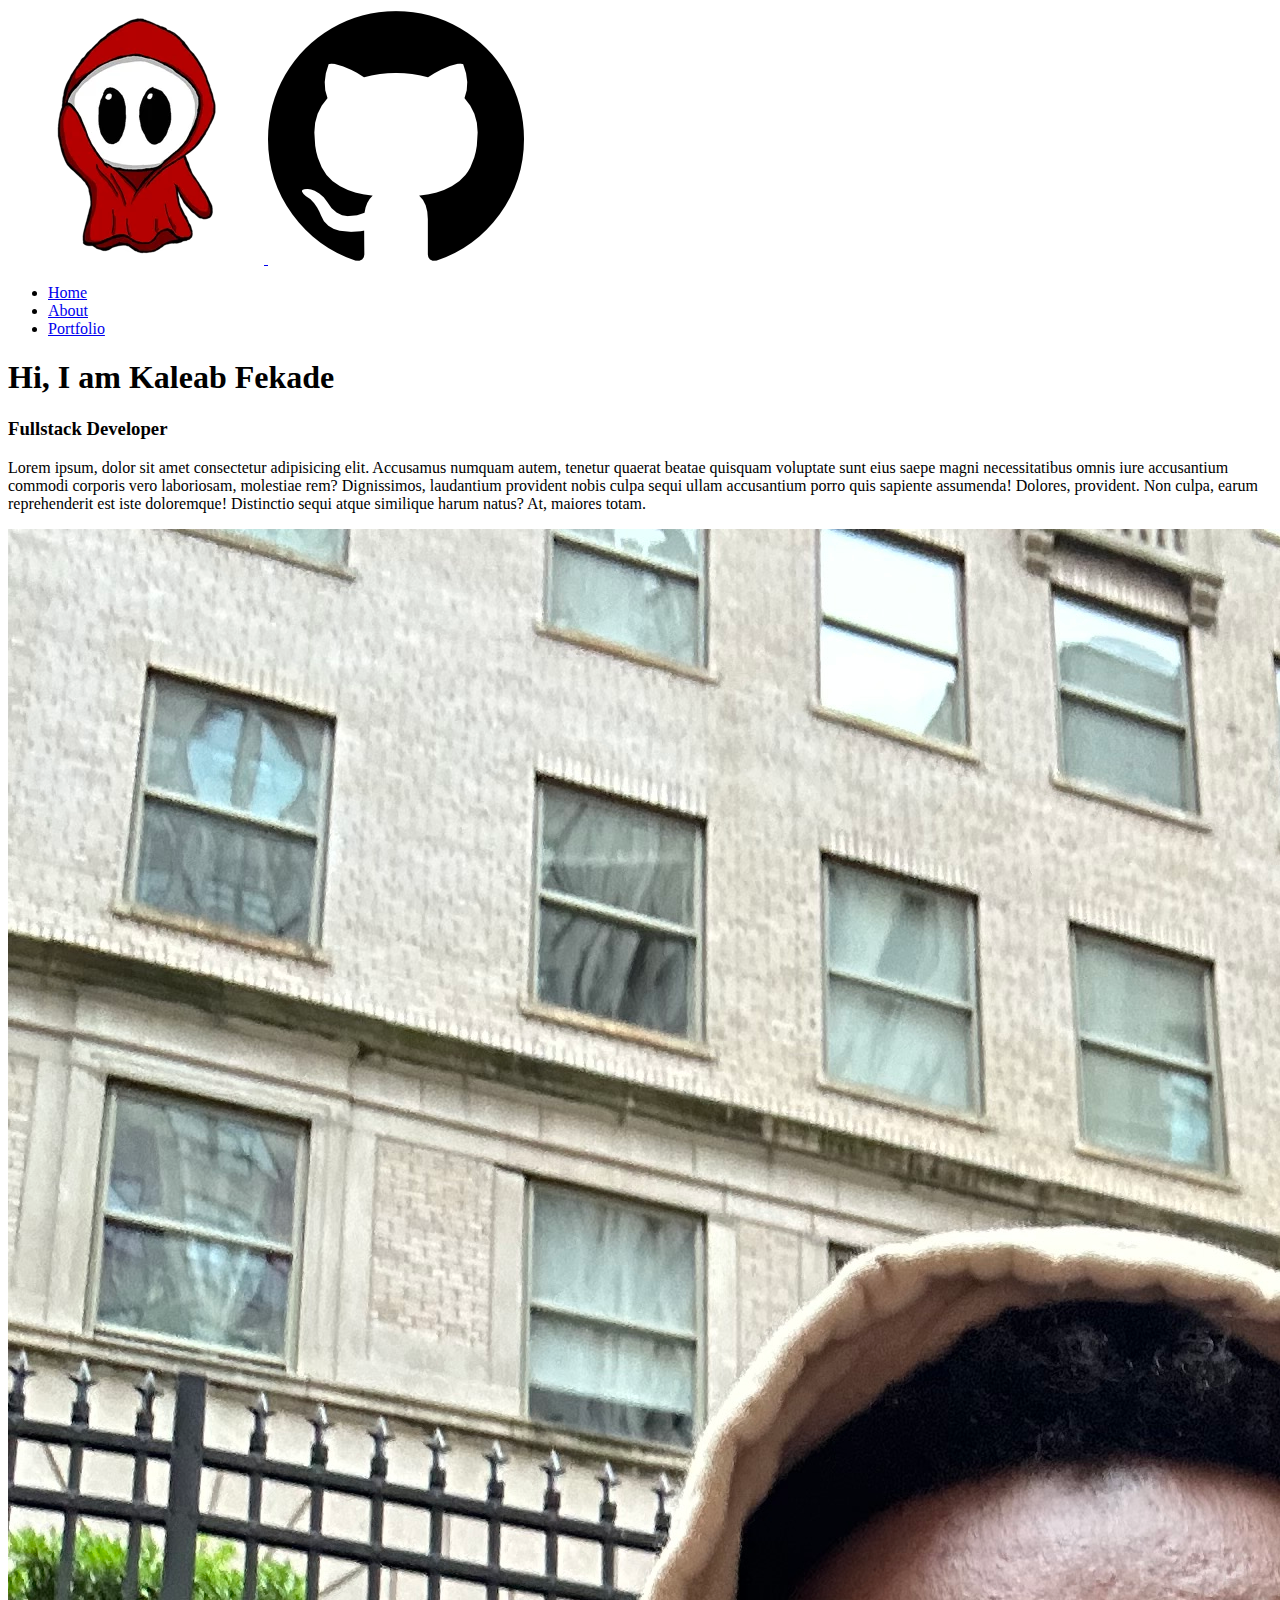
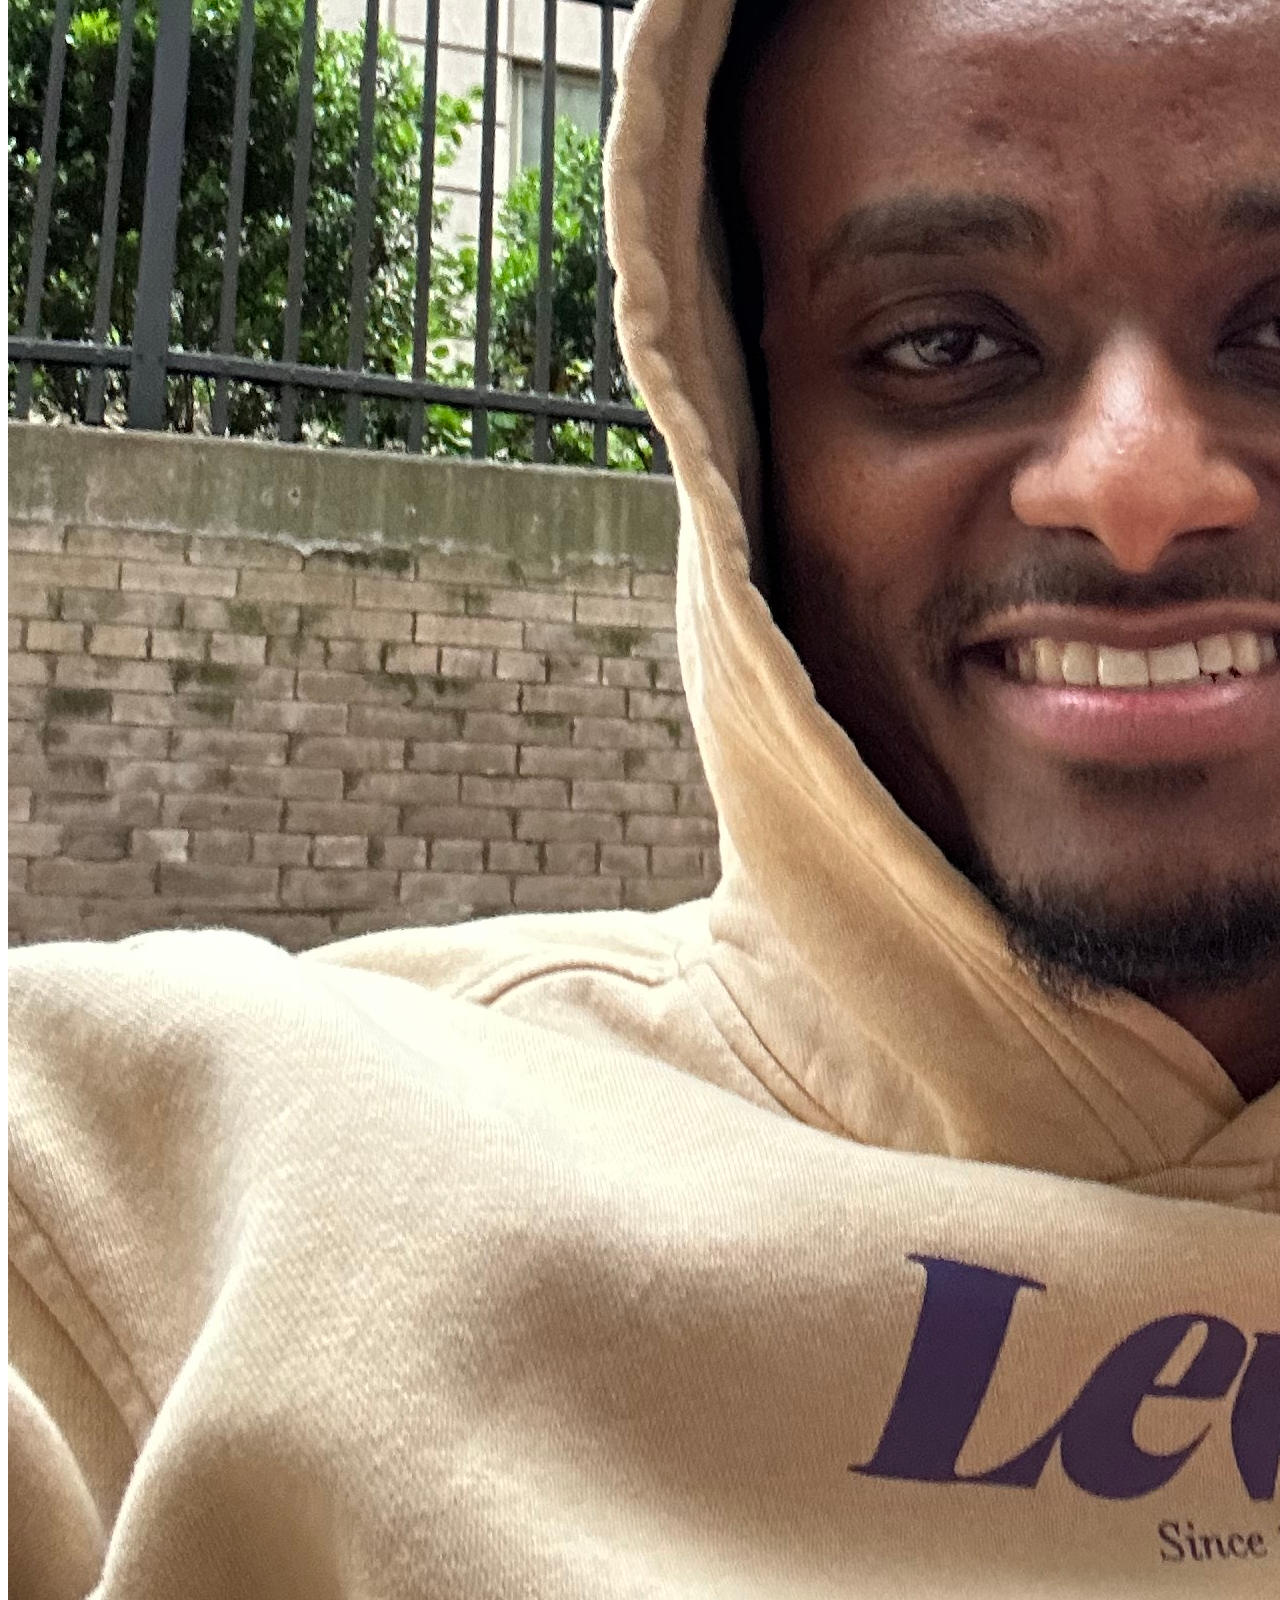
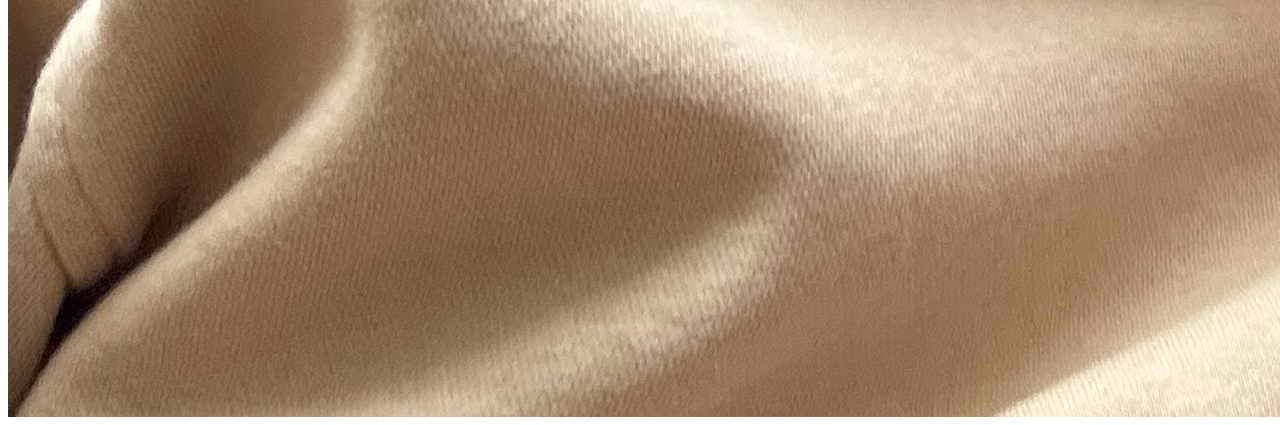
==== index.html @ a4ad2078 "Added html from previous project/Added new read.me file." ====
<html>
  <head>
    <title>Home Page</title>
    <link rel="stylesheet" href="style.css">
  </head>
  <body>
    <header class="logo">
      <a href="index.html">
        <img src="images/nav-logo.webp" alt="nav-logo">
      </a>
      <a class="git-hub-logo" href="https://github.com/goofycode83" target="_blank">
        <img class="git" src="images/git-hub.png" alt="Github">
     </a>
      <nav>
        <ul>
          <li><a href="index.html">Home</a></li>
          <li><a href="about.html">About</a></li>
          <li><a href="portfolio.html">Portfolio</a></li>
        </ul>
      </nav>
    </header>
      <article class="home">
        <section class="home-content">
          <h1>Hi, I am Kaleab Fekade</h1>
          <h3>Fullstack Developer</h3>
          <p>Lorem ipsum, dolor sit amet consectetur adipisicing elit. Accusamus numquam autem, tenetur quaerat beatae quisquam voluptate sunt eius saepe magni necessitatibus omnis iure accusantium commodi corporis vero laboriosam, molestiae rem? Dignissimos, laudantium provident nobis culpa sequi ullam accusantium porro quis sapiente assumenda! Dolores, provident. Non culpa, earum reprehenderit est iste doloremque! Distinctio sequi atque similique harum natus? At, maiores totam.</p>
        </section>
        <section class="profile-pic">
          <img src="images/profile.jpg" alt="profile-pic">
        </section>
      </article>
  </body>
</html>
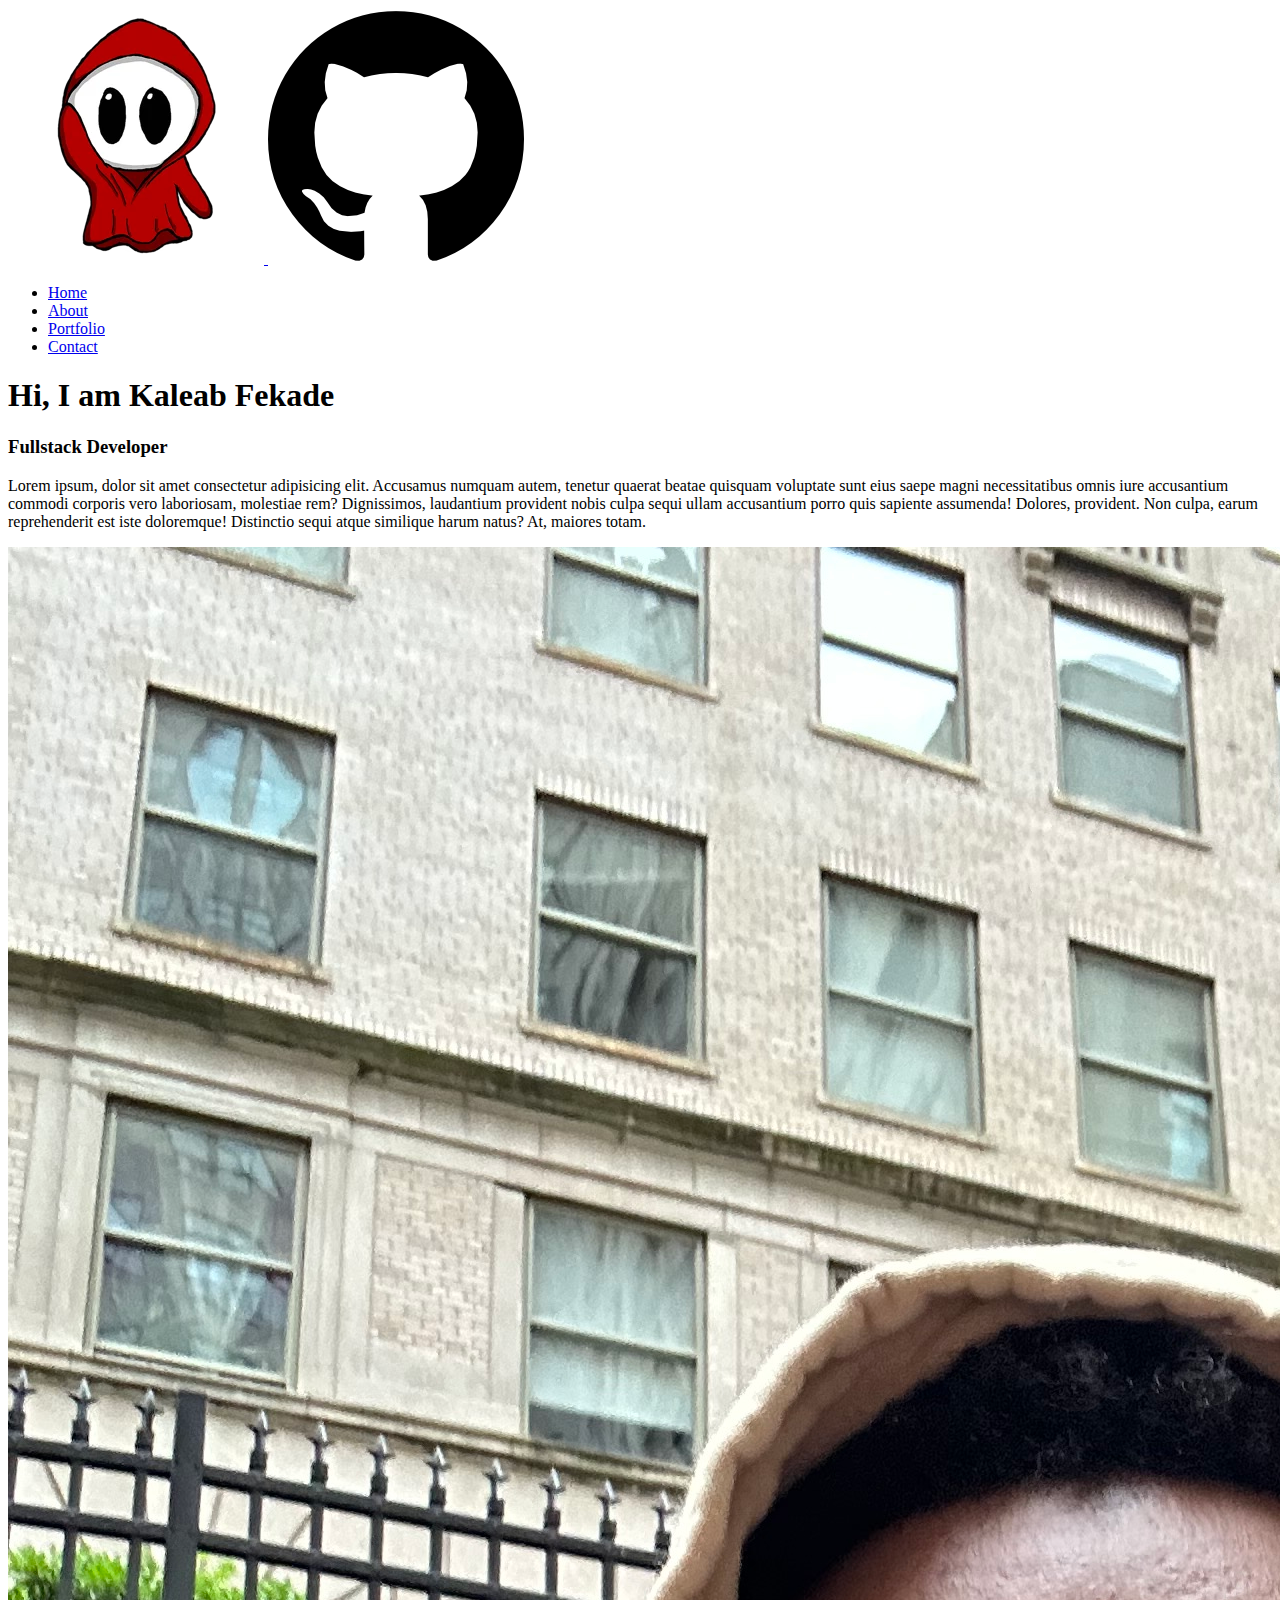
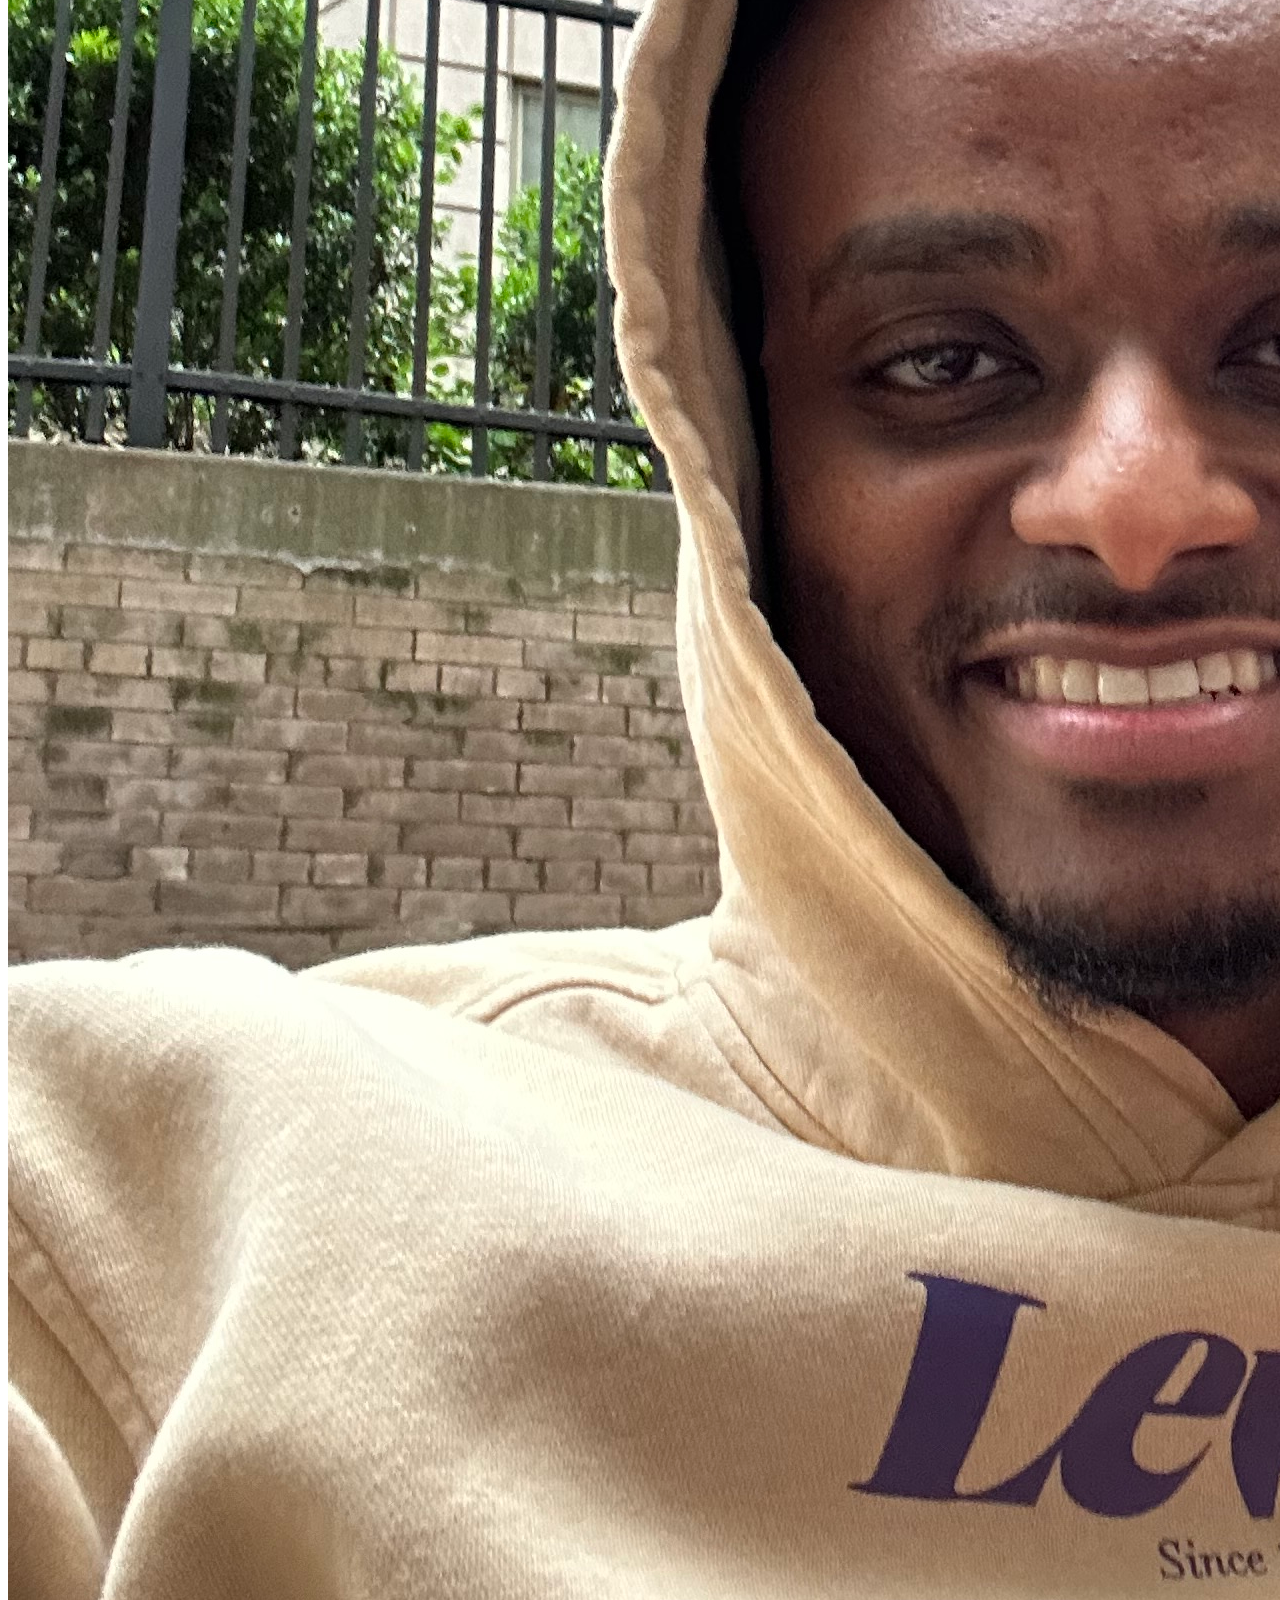
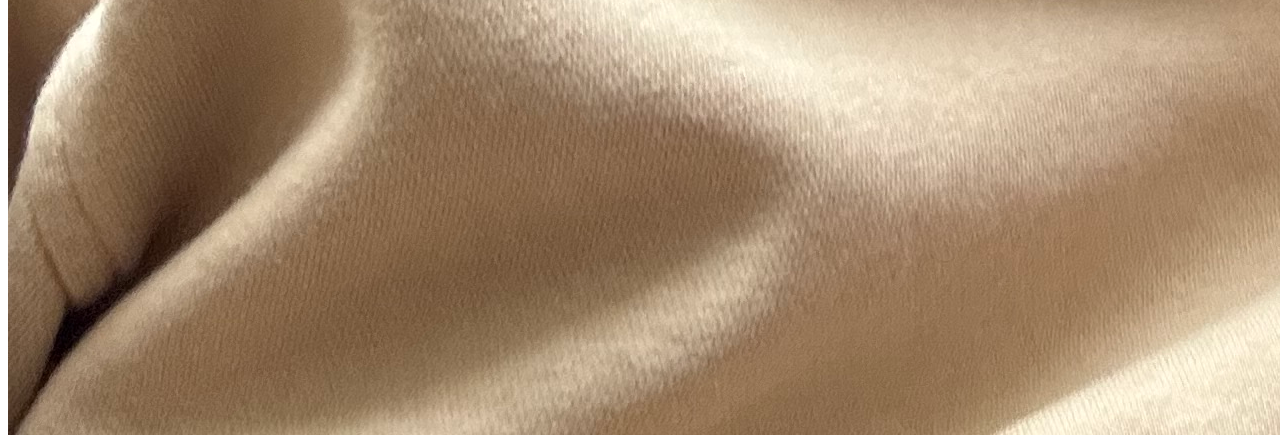
==== commit 1a0bb0cd: "Contact.html added and linked" ====
--- a/index.html
+++ b/index.html
@@ -16,6 +16,7 @@
           <li><a href="index.html">Home</a></li>
           <li><a href="about.html">About</a></li>
           <li><a href="portfolio.html">Portfolio</a></li>
+          <li><a href="contact.html">Contact</a></li>
         </ul>
       </nav>
     </header>
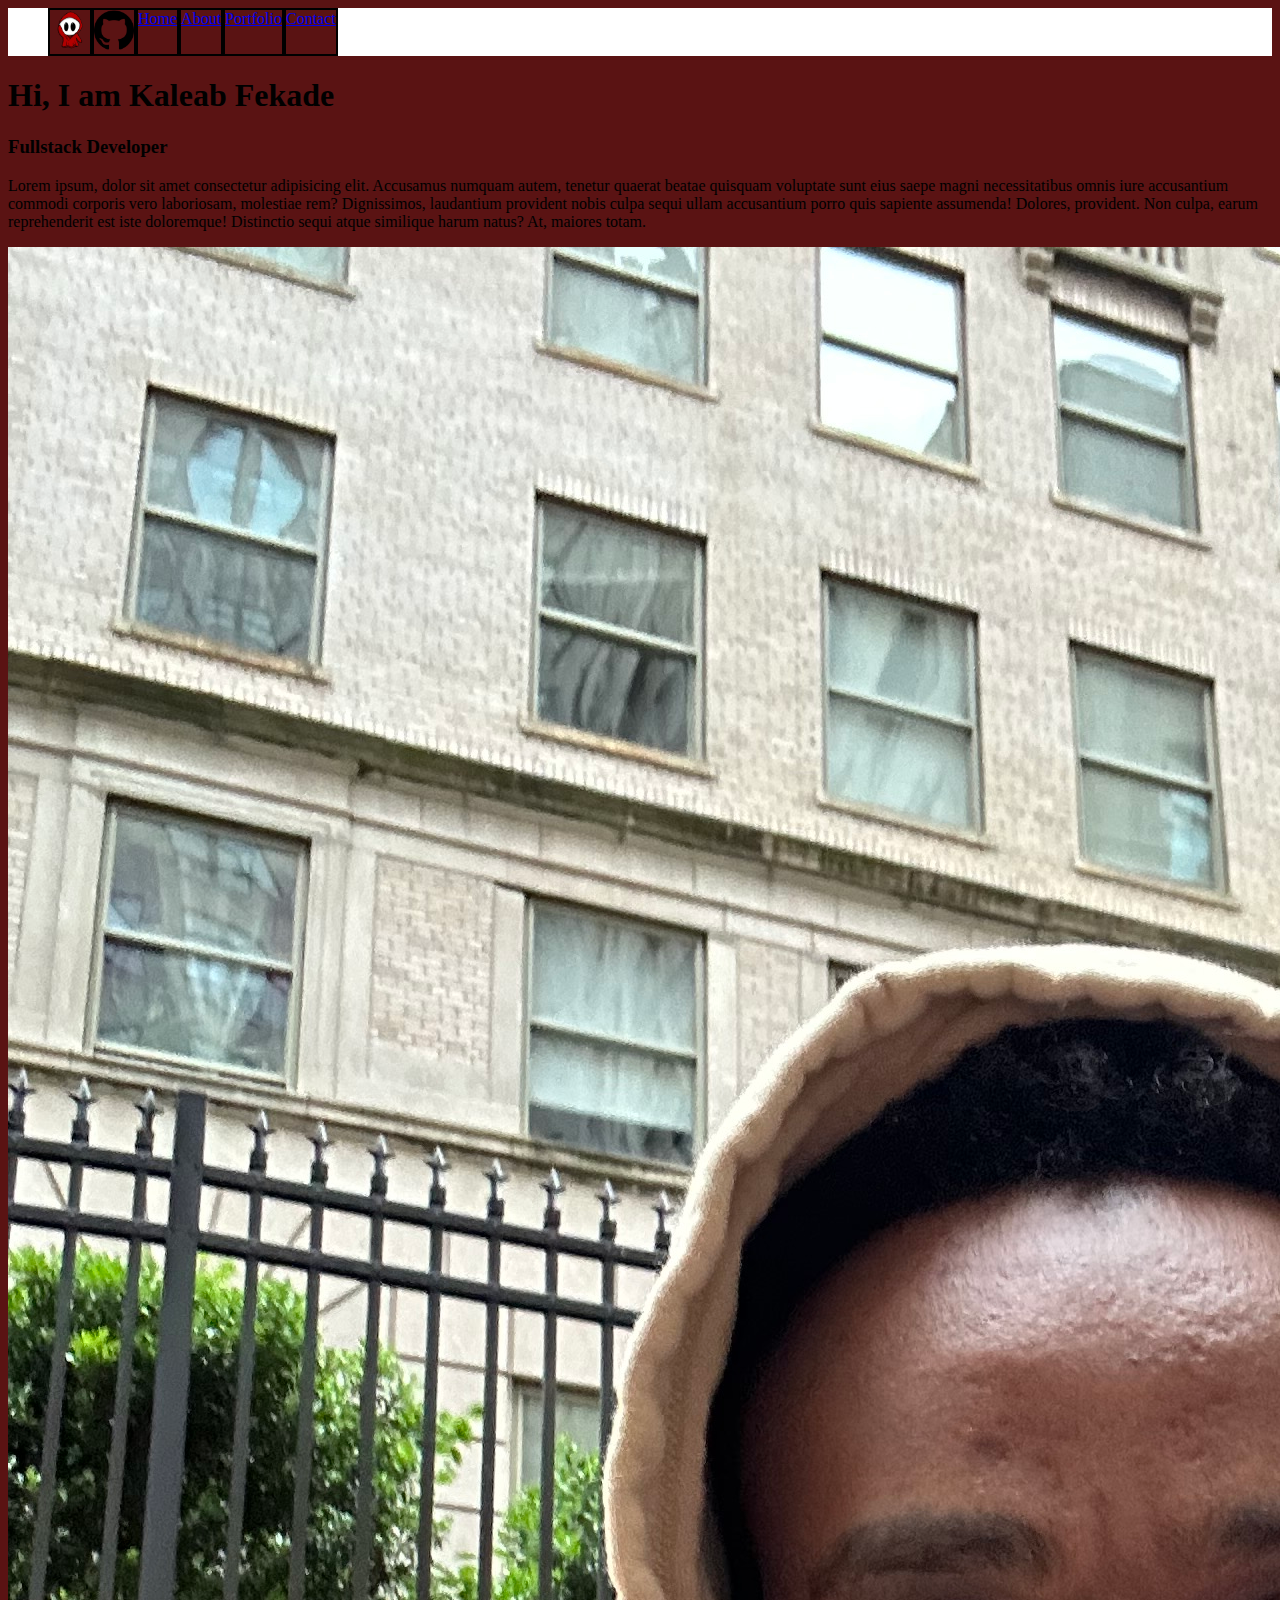
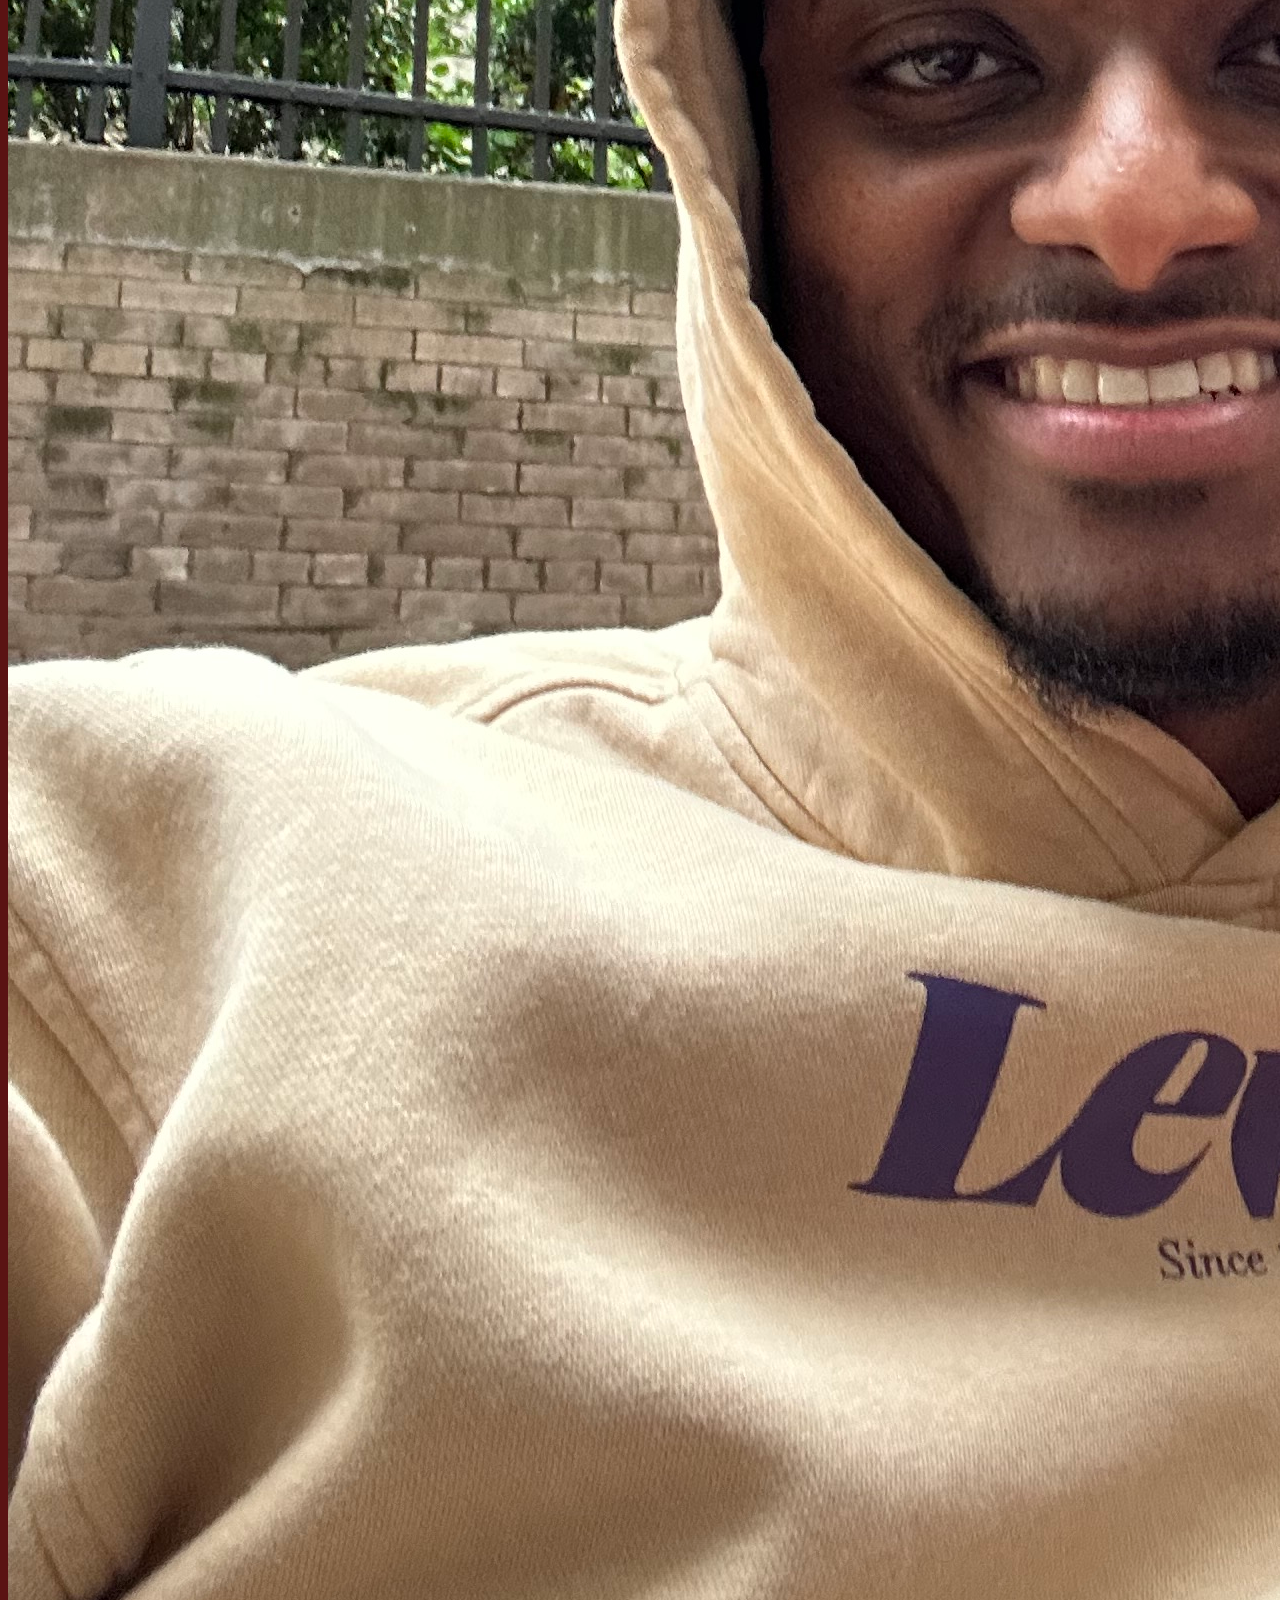
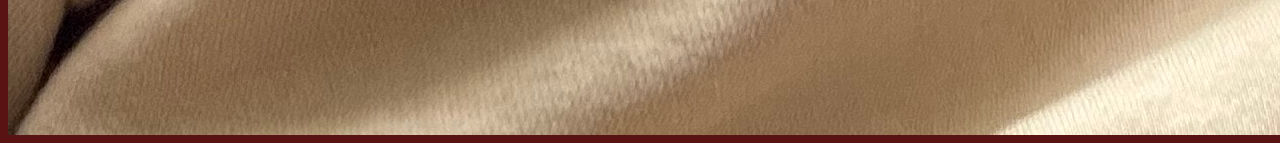
==== commit 04a39edc: "got nav aligned" ====
--- a/index.html
+++ b/index.html
@@ -3,23 +3,18 @@
     <title>Home Page</title>
     <link rel="stylesheet" href="style.css">
   </head>
-  <body>
-    <header class="logo">
-      <a href="index.html">
-        <img src="images/nav-logo.webp" alt="nav-logo">
-      </a>
-      <a class="git-hub-logo" href="https://github.com/goofycode83" target="_blank">
-        <img class="git" src="images/git-hub.png" alt="Github">
-     </a>
-      <nav>
+  <body> 
+      <nav class="logo">
         <ul>
+          <li><a href="index.html"><img class="ghost" src="images/nav-logo.webp" alt="nav-logo"></a></li>
+          <li><a href="https://github.com/goofycode83" target="_blank"><img class="git" src="images/git-hub.png" alt="Github"></a></li>
           <li><a href="index.html">Home</a></li>
           <li><a href="about.html">About</a></li>
           <li><a href="portfolio.html">Portfolio</a></li>
           <li><a href="contact.html">Contact</a></li>
         </ul>
       </nav>
-    </header>
+    
       <article class="home">
         <section class="home-content">
           <h1>Hi, I am Kaleab Fekade</h1>
--- a/style.css
+++ b/style.css
@@ -0,0 +1,24 @@
+
+
+* {
+    background-color: rgb(90, 19, 19);
+}
+
+/* Nav Bar */
+.logo ul {
+    display: flex;
+    background-color: white;
+    list-style-type: none;
+    
+}
+ul li {
+    border: 2px solid black;
+}
+.logo .ghost {
+    height: 40px;
+}
+ul li .git {
+   height: 40px;  
+   order: 3;
+}
+
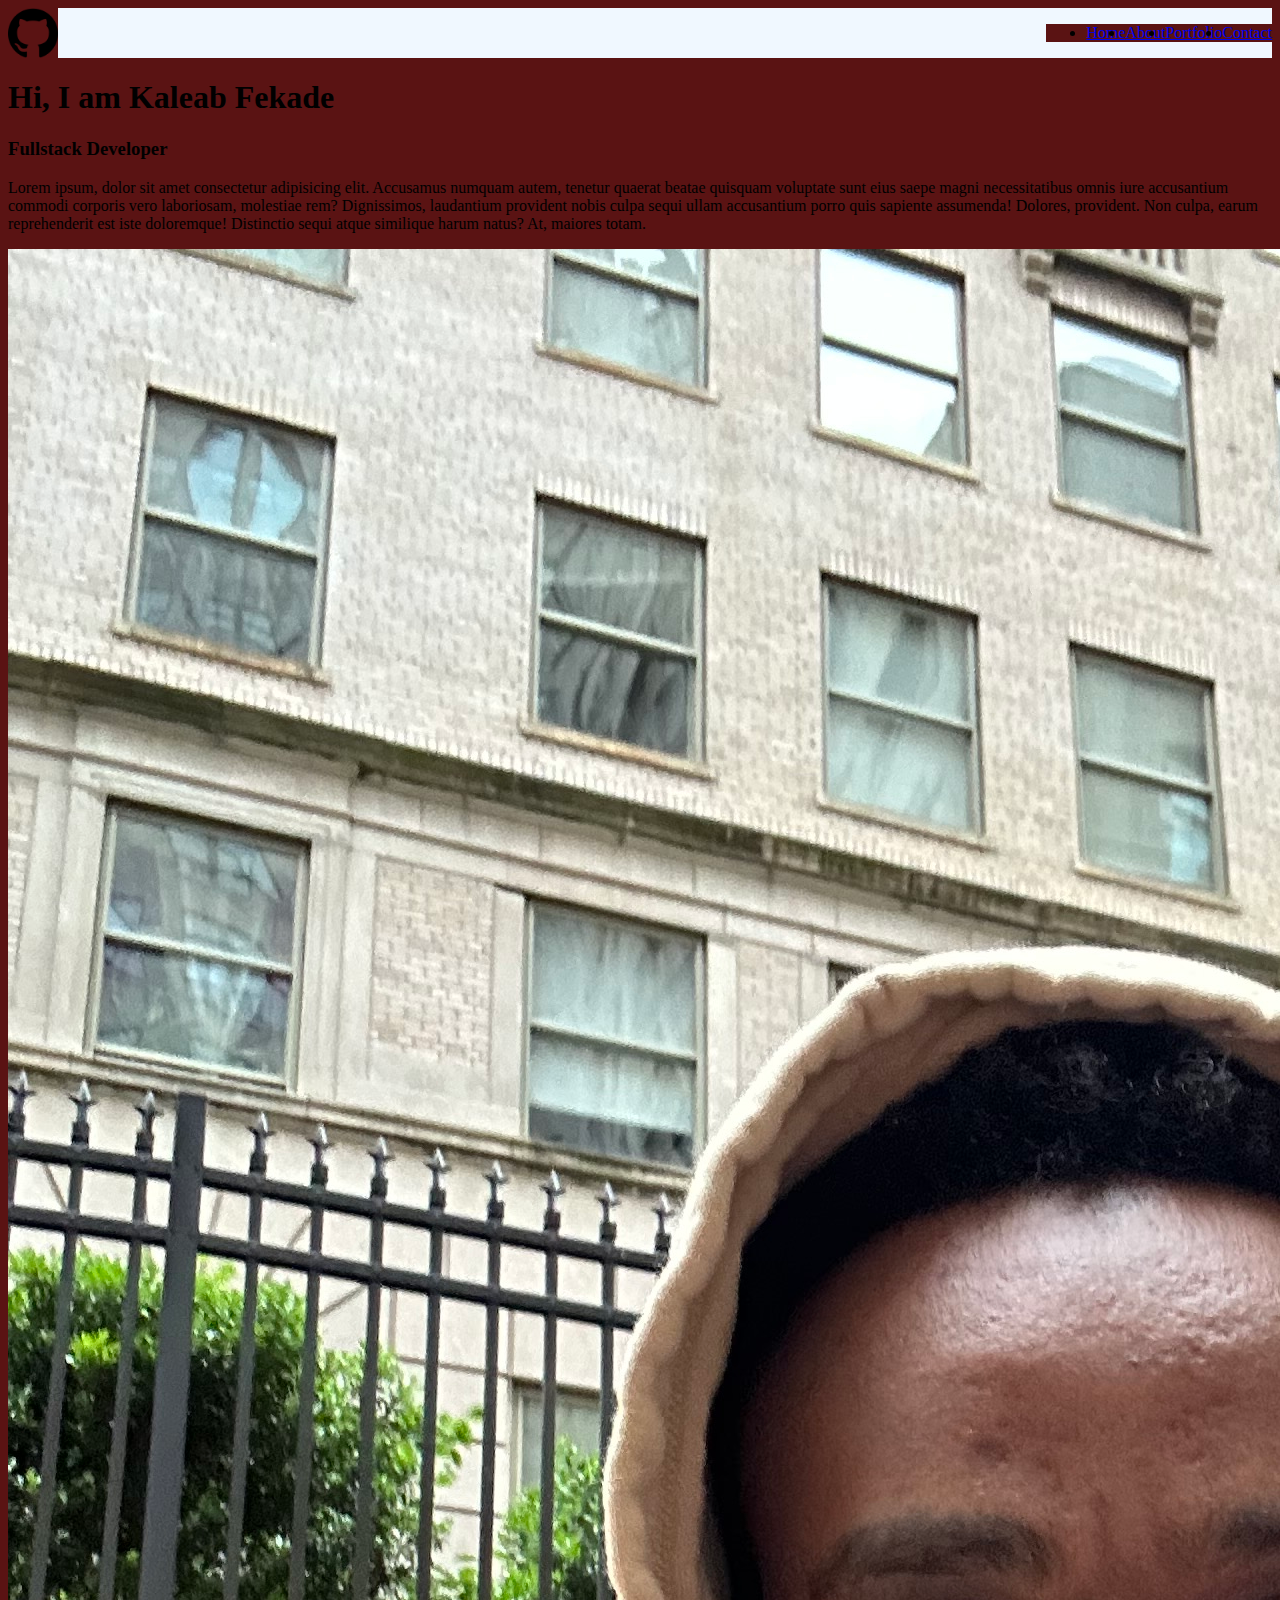
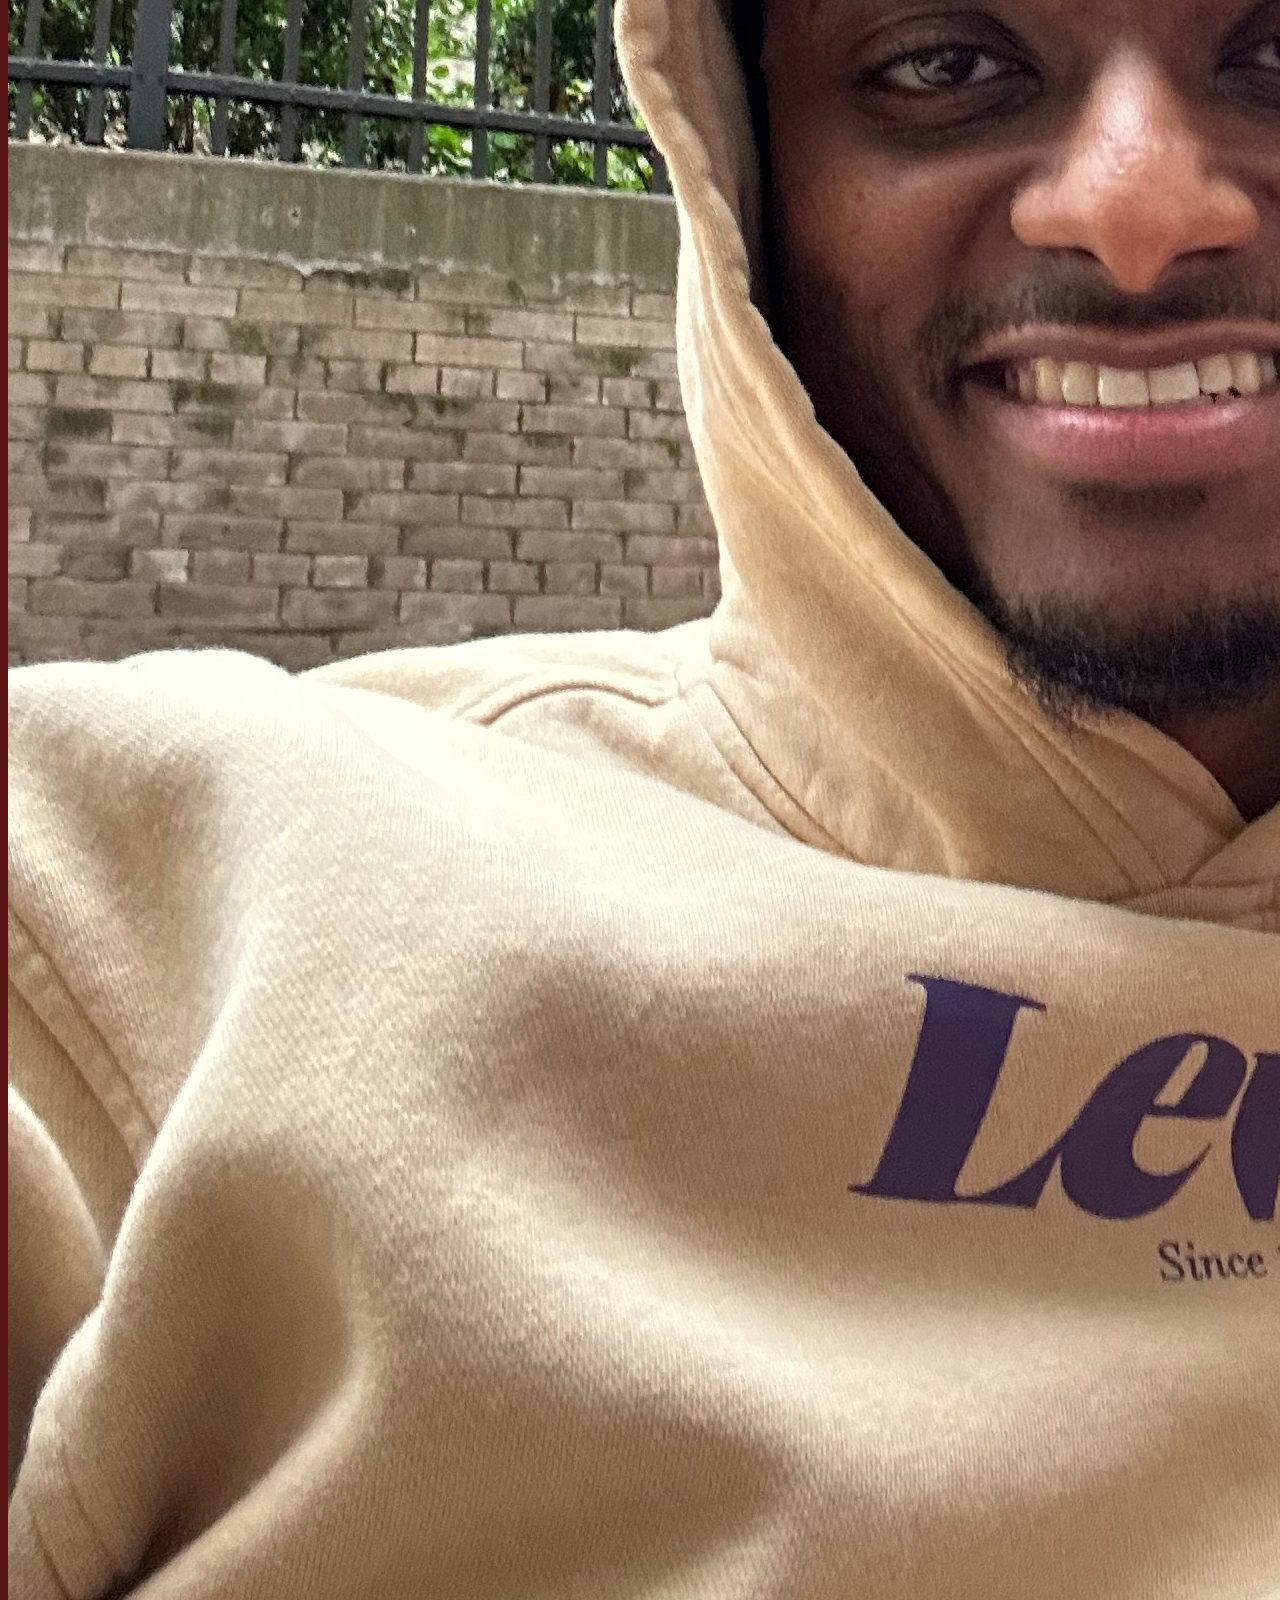
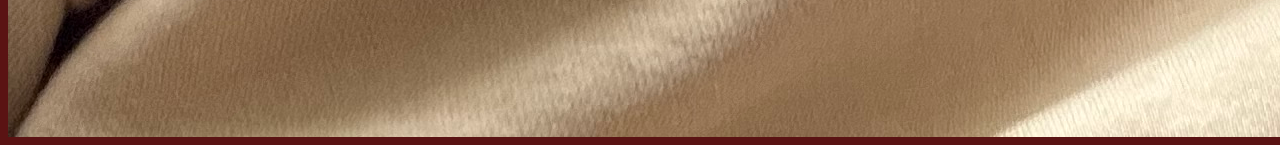
==== commit 189b1553: "added a form Name,and message" ====
--- a/index.html
+++ b/index.html
@@ -4,14 +4,14 @@
     <link rel="stylesheet" href="style.css">
   </head>
   <body> 
-      <nav class="logo">
-        <ul>
-          <li><a href="index.html"><img class="ghost" src="images/nav-logo.webp" alt="nav-logo"></a></li>
-          <li><a href="https://github.com/goofycode83" target="_blank"><img class="git" src="images/git-hub.png" alt="Github"></a></li>
-          <li><a href="index.html">Home</a></li>
-          <li><a href="about.html">About</a></li>
-          <li><a href="portfolio.html">Portfolio</a></li>
-          <li><a href="contact.html">Contact</a></li>
+
+      <nav class="navbar">
+          <a href="https://github.com/goofycode83" class="logo" target="_blank"><img class="git" src="images/git-hub.png" alt="Github"></a>
+        <ul class="nav-links">
+          <li class="nav-items"><a href="index.html">Home</a></li>
+          <li class="nav-items"><a href="about.html">About</a></li>
+          <li class="nav-items"><a href="portfolio.html">Portfolio</a></li>
+          <li class="nav-items"><a href="contact.html">Contact</a></li>
         </ul>
       </nav>
     
--- a/style.css
+++ b/style.css
@@ -5,20 +5,17 @@
 }
 
 /* Nav Bar */
-.logo ul {
+.navbar {
+    background-color: aliceblue;
     display: flex;
-    background-color: white;
-    list-style-type: none;
-    
-}
-ul li {
-    border: 2px solid black;
-}
-.logo .ghost {
-    height: 40px;
-}
-ul li .git {
-   height: 40px;  
-   order: 3;
+    justify-content: space-between;
+    align-items: center;
 }
 
+.nav-links {
+    display: flex;
+}
+
+.navbar .logo .git {
+    height: 50px;
+}